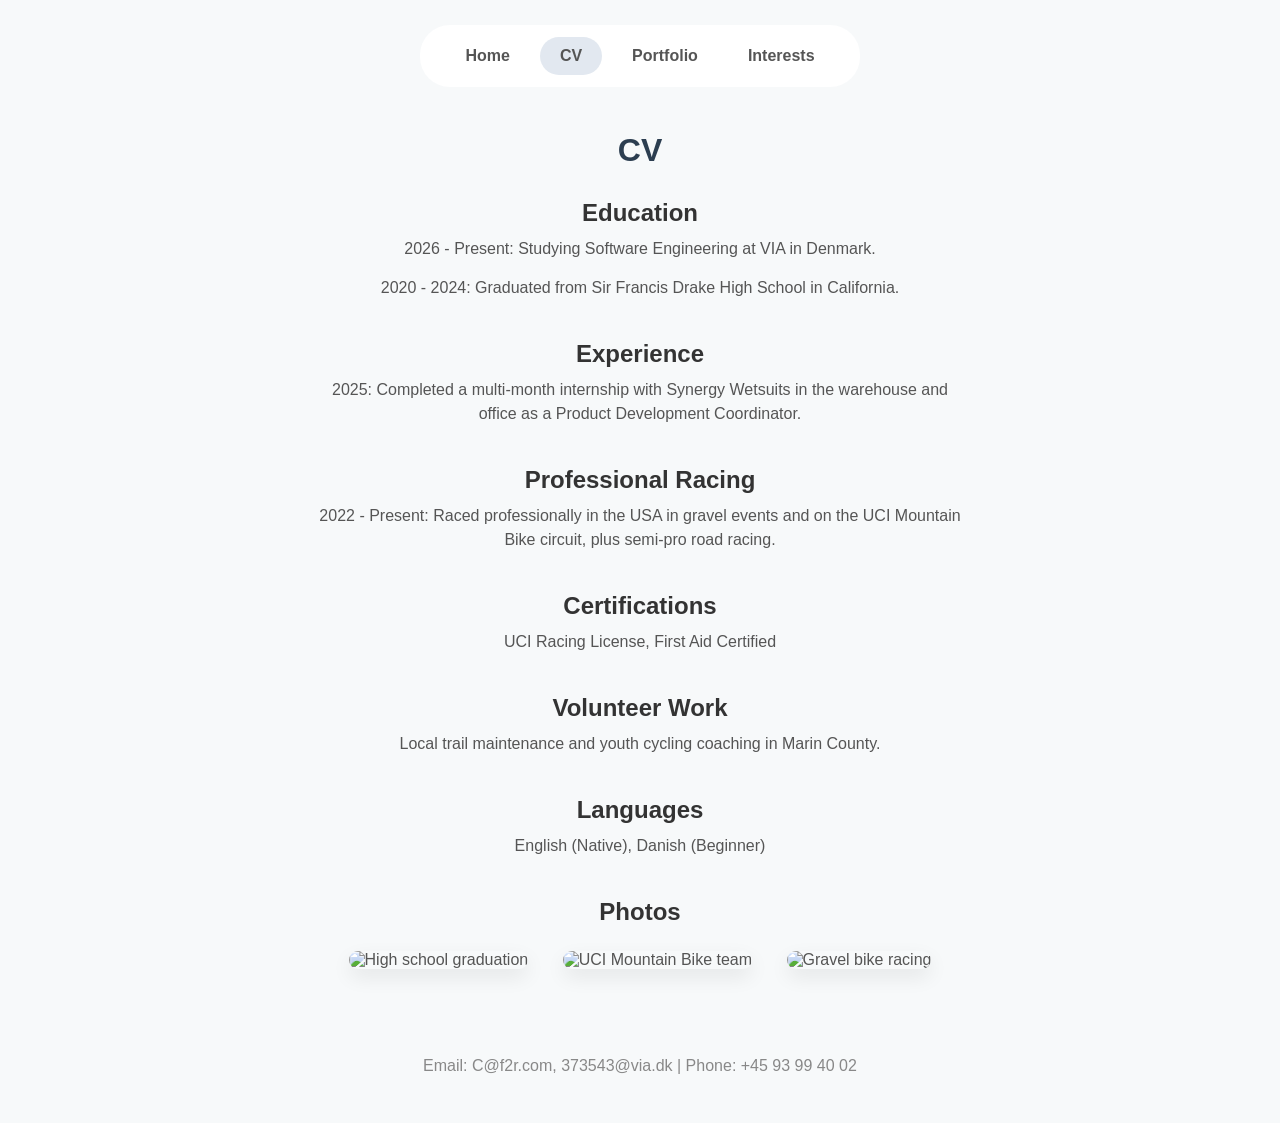
==== cv.html @ a856ecea "website" ====
<!DOCTYPE html>
<html lang="en">
<head>
    <meta charset="UTF-8">
    <meta name="viewport" content="width=device-width, initial-scale=1.0">
    <title>CV - Charlie Laursen</title>
    <link rel="stylesheet" href="style.css">
</head>
<body>

    <header>
        <nav>
            <a href="index.html">Home</a>
            <a href="cv.html" class="active">CV</a>
            <a href="portfolio.html">Portfolio</a>
            <a href="interests.html">Interests</a>
        </nav>
    </header>

    <main>
        <h1>CV</h1>

        <section>
            <h2>Education</h2>
            <p>2026 - Present: Studying Software Engineering at VIA in Denmark.</p>
            <p>2020 - 2024: Graduated from Sir Francis Drake High School in California.</p>
        </section>

        <section>
            <h2>Experience</h2>
            <p>2025: Completed a multi-month internship with Synergy Wetsuits in the warehouse and office as a Product Development Coordinator.</p>
        </section>

        <section>
            <h2>Professional Racing</h2>
            <p>2022 - Present: Raced professionally in the USA in gravel events and on the UCI Mountain Bike circuit, plus semi-pro road racing.</p>
        </section>

        <section>
            <h2>Certifications</h2>
            <p>UCI Racing License, First Aid Certified</p>
        </section>

        <section>
            <h2>Volunteer Work</h2>
            <p>Local trail maintenance and youth cycling coaching in Marin County.</p>
        </section>

        <section>
            <h2>Languages</h2>
            <p>English (Native), Danish (Beginner)</p>
        </section>

        <section class="grid">
            <h2>Photos</h2>
            <img src="images/graduation.jpg" alt="High school graduation">
            <img src="images/team_photo.jpg" alt="UCI Mountain Bike team">
            <img src="images/gravel.jpg" alt="Gravel bike racing">
        </section>
    </main>

    <footer>
        <p>Email: C@f2r.com, 373543@via.dk | Phone: +45 93 99 40 02</p>
    </footer>

</body>
</html>
---- style.css ----
* {
    box-sizing: border-box;
    margin: 0;
    padding: 0;
}

body {
    background-color: #f7f9fa;
    font-family: Arial, sans-serif;
    display: flex;
    flex-direction: column;
    min-height: 100vh;
    text-align: center;
    color: #555;
}

main {
    width: 90%;
    max-width: 1000px;
    margin: 0 auto;
}

section {
    margin-bottom: 40px;
}

nav {
    background-color: #ffffff;
    padding: 12px 20px;
    margin: 25px auto;
    border-radius: 30px;
    width: fit-content;
    max-width: 95%;
    display: flex;
    flex-wrap: wrap;
}

a {
    text-decoration: none;
    padding: 10px 20px;
    color: #555;
    font-weight: bold;
    border-radius: 30px;
    margin: 0 5px;
    transition: background-color 0.2s ease;
    display: inline-block;
}

a:hover {
    background-color: #eef2f5;
    color: #111;
}

a.active {
    background-color: #e2e8f0; 
}

h1 {
    color: #2c3e50;
    margin: 20px 0;
}

h2 {
    color: #333;
    margin: 30px 0 10px 0;
}

h3 {
    color: #333;
    margin-bottom: 10px;
}


p {
    line-height: 1.5;
    max-width: 650px;
    margin: 0 auto 15px auto;
}

img {
    width: 300px;
    height: 220px;
    object-fit: cover; 
    border-radius: 12px;
    box-shadow: 0 8px 20px rgba(0, 0, 0, 0.08);
    margin: 15px;
    vertical-align: middle;
    max-width: 90%;
}

.large-img {
    width: 500px;
    height: auto;
}

.small-img {
    width: 180px;
    height: 180px;
}

footer {
    padding: 30px;
    color: #888;
    margin-top: auto;
}
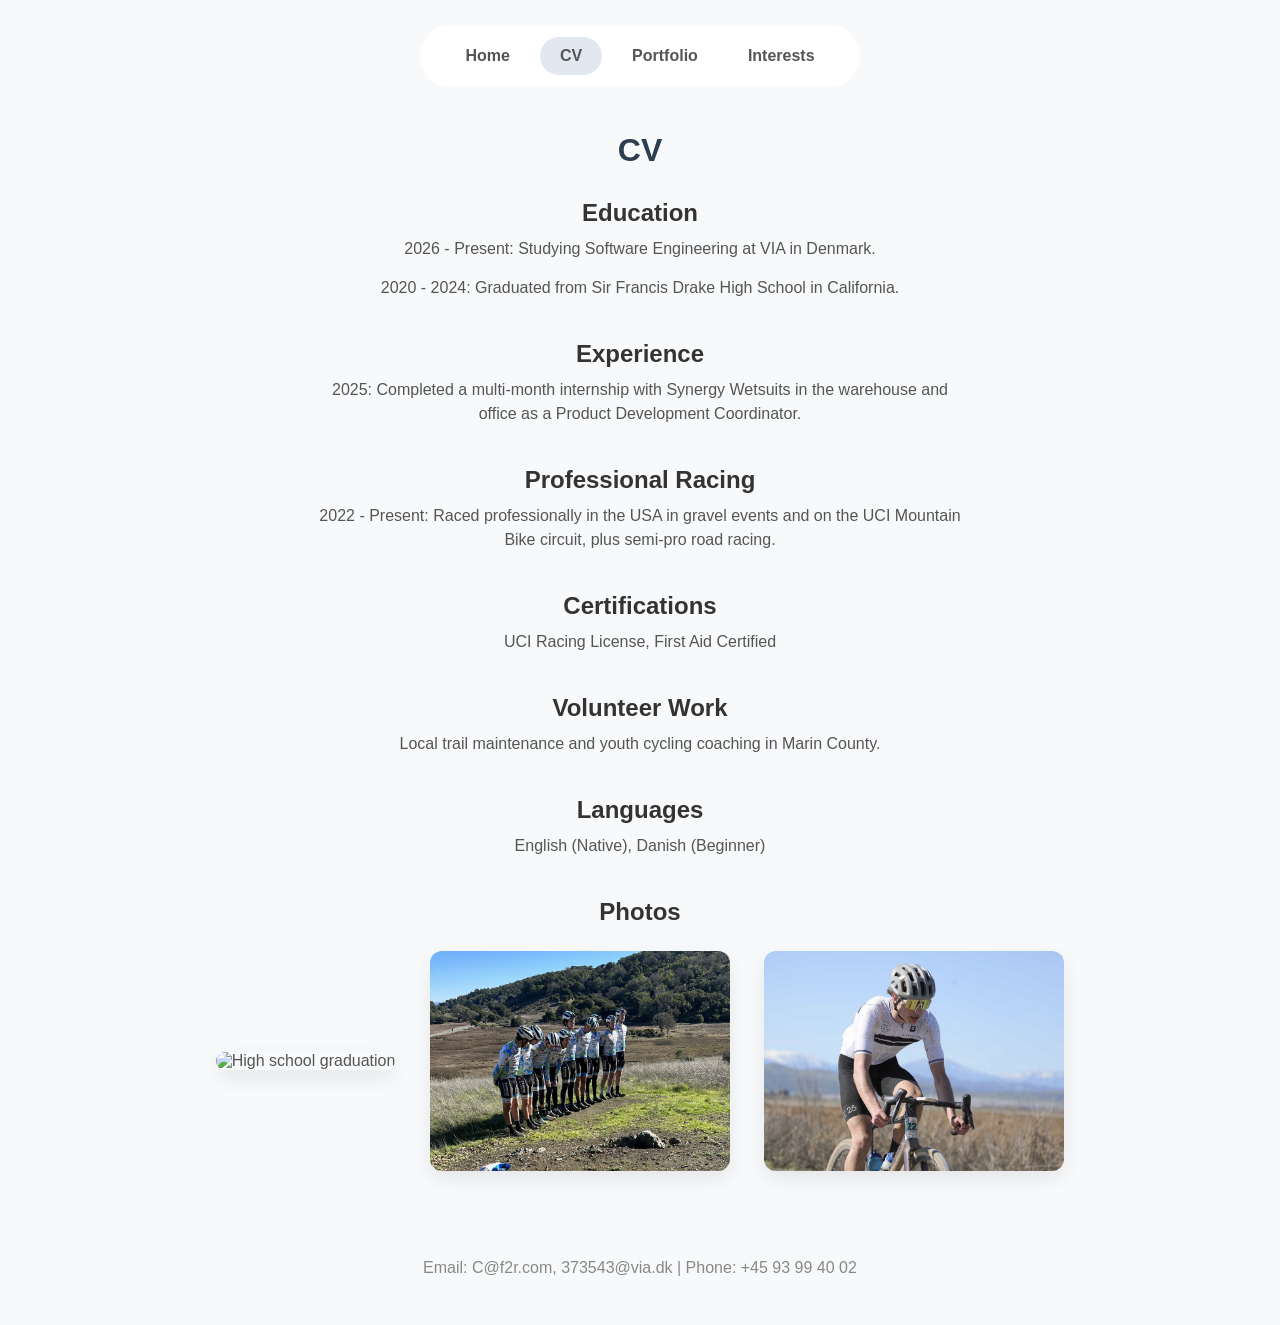
==== commit aa53deba: "Update graduation image source in cv.html" ====
--- a/cv.html
+++ b/cv.html
@@ -53,7 +53,7 @@
 
         <section class="grid">
             <h2>Photos</h2>
-            <img src="images/graduation.jpg" alt="High school graduation">
+            <img src="images/hsgraduation.jpg" alt="High school graduation">
             <img src="images/team_photo.jpg" alt="UCI Mountain Bike team">
             <img src="images/gravel.jpg" alt="Gravel bike racing">
         </section>
@@ -64,4 +64,4 @@
     </footer>
 
 </body>
-</html>+</html>
